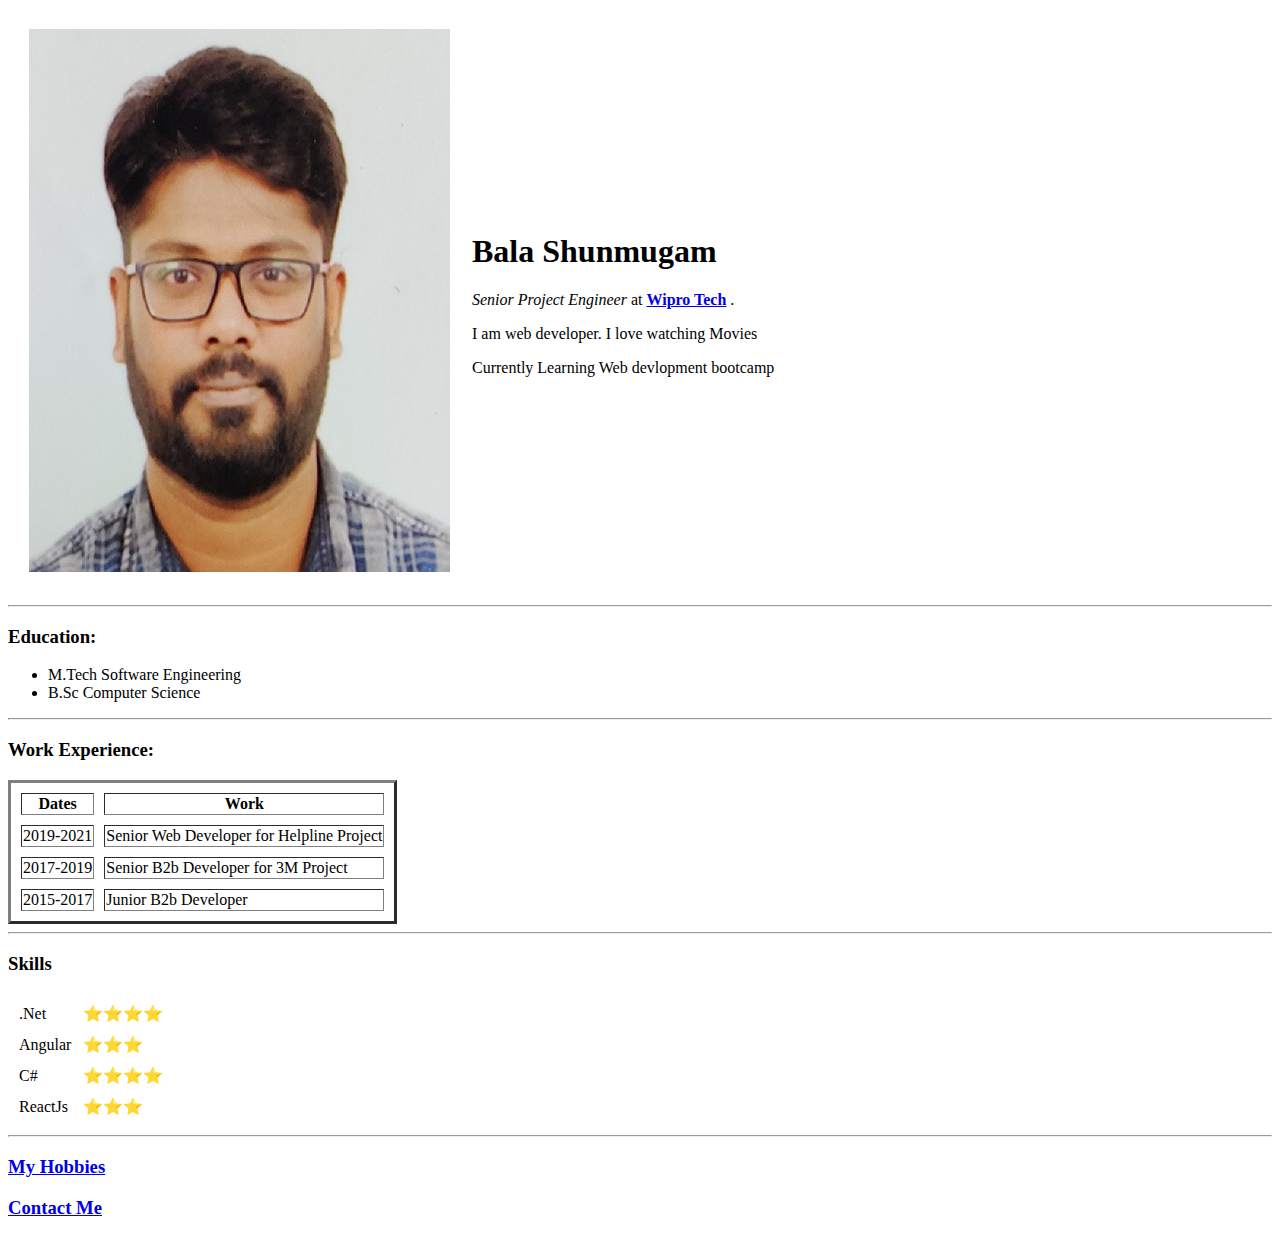
==== index.html @ 01c51b01 "Added initial CV website code" ====
<!DOCTYPE html>
<html lang="en">
  <head>
    <meta charset="UTF-8" />
    <meta http-equiv="X-UA-Compatible" content="IE=edge" />
    <meta name="viewport" content="width=device-width, initial-scale=1.0" />
    <title>Bala's Personal Site</title>
  </head>
  <body>
    <table cellspacing="20px">
      <tr>
        <td>
          <img src="ProfilePhoto.png" alt="Bala Profile Picture" />
        </td>
        <td>
          <h1>Bala Shunmugam</h1>
          <p>
            <em>Senior Project Engineer</em> at
            <strong><a href="https://www.wipro.com/">Wipro Tech</a> </strong>.
          </p>
          <p>I am web developer. I love watching Movies</p>
          <p>Currently Learning Web devlopment bootcamp</p>
        </td>
      </tr>
    </table>
    <hr />
    <h3>Education:</h3>
    <ul>
      <li>M.Tech Software Engineering</li>
      <li>B.Sc Computer Science</li>
    </ul>
    <hr />
    <h3>Work Experience:</h3>
    <table border="3px" cellspacing="10px">
      <thead>
        <tr>
          <th>Dates</th>
          <th>Work</th>
        </tr>
      </thead>
      <tbody>
        <tr>
          <td>2019-2021</td>
          <td>Senior Web Developer for Helpline Project</td>
        </tr>
        <tr>
          <td>2017-2019</td>
          <td>Senior B2b Developer for 3M Project</td>
        </tr>
        <tr>
          <td>2015-2017</td>
          <td>Junior B2b Developer</td>
        </tr>
      </tbody>
    </table>
    <hr />
    <h3>Skills</h3>
    <table cellspacing="10px">
      <tr>
        <td>.Net</td>
        <td>⭐⭐⭐⭐</td>
      </tr>
      <tr>
        <td>Angular</td>
        <td>⭐⭐⭐</td>
      </tr>
      <tr>
        <td>C#</td>
        <td>⭐⭐⭐⭐</td>
      </tr>
      <tr>
        <td>ReactJs</td>
        <td>⭐⭐⭐</td>
      </tr>
    </table>
    <hr />
    <h3><a href="Hobbies.html">My Hobbies</a></h3>
    <h3><a href="ContactInfo.html">Contact Me</a></h3>
  </body>
</html>
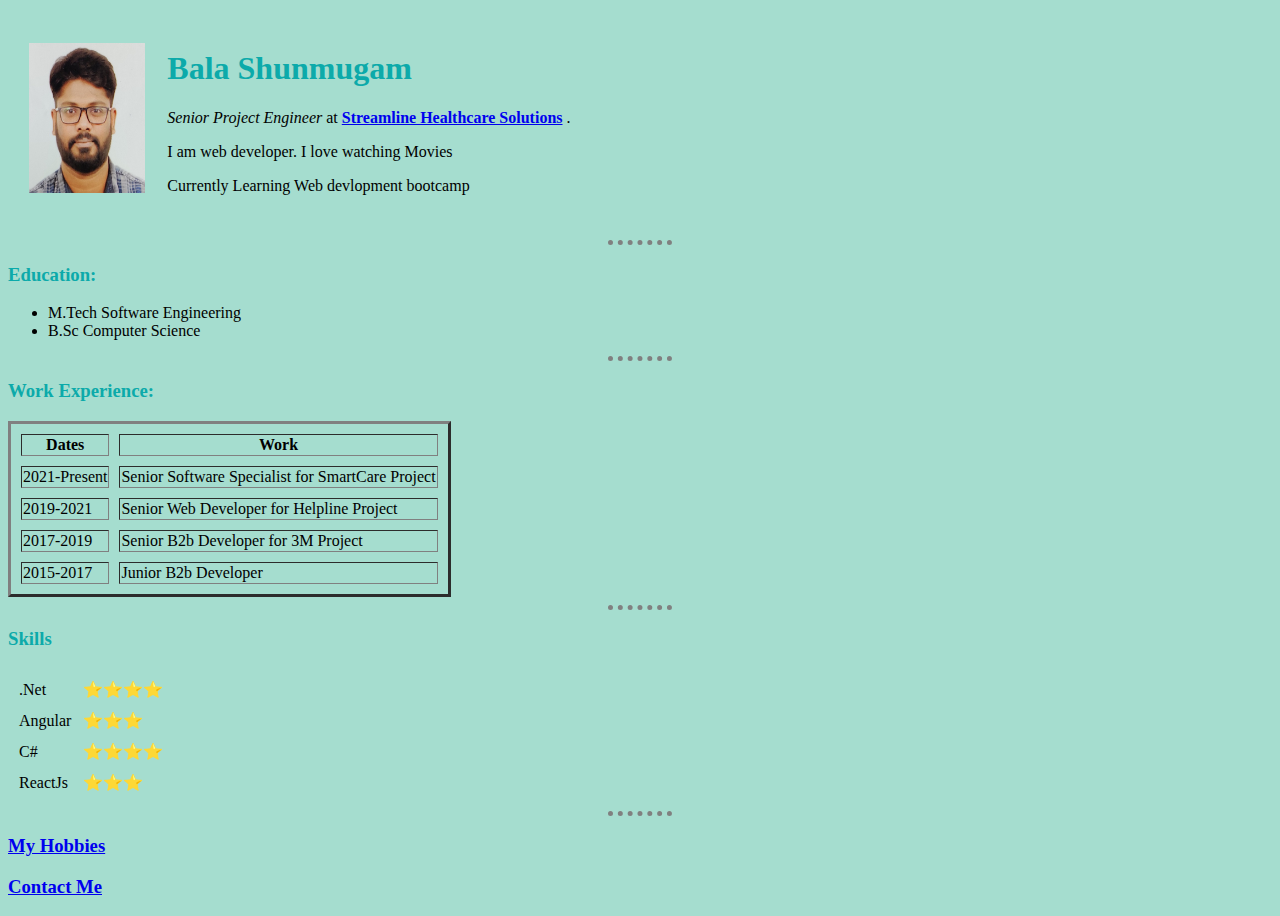
==== commit e6ac99ef: "End of lesson" ====
--- a/index.html
+++ b/index.html
@@ -5,18 +5,19 @@
     <meta http-equiv="X-UA-Compatible" content="IE=edge" />
     <meta name="viewport" content="width=device-width, initial-scale=1.0" />
     <title>Bala's Personal Site</title>
+    <link rel="Stylesheet" href="CSS\Styles.css">
   </head>
   <body>
     <table cellspacing="20px">
       <tr>
         <td>
-          <img src="ProfilePhoto.png" alt="Bala Profile Picture" />
+          <img src="ProfilePhoto.png" alt="Bala Profile Picture" style="max-width: 150px; max-height: 150px;" />
         </td>
         <td>
           <h1>Bala Shunmugam</h1>
           <p>
             <em>Senior Project Engineer</em> at
-            <strong><a href="https://www.wipro.com/">Wipro Tech</a> </strong>.
+            <strong><a href="https://streamlinehealthcare.com//">Streamline Healthcare Solutions</a> </strong>.
           </p>
           <p>I am web developer. I love watching Movies</p>
           <p>Currently Learning Web devlopment bootcamp</p>
@@ -39,6 +40,10 @@
         </tr>
       </thead>
       <tbody>
+        <tr>
+          <td>2021-Present</td>
+          <td>Senior Software Specialist for SmartCare Project</td>
+        </tr>
         <tr>
           <td>2019-2021</td>
           <td>Senior Web Developer for Helpline Project</td>
